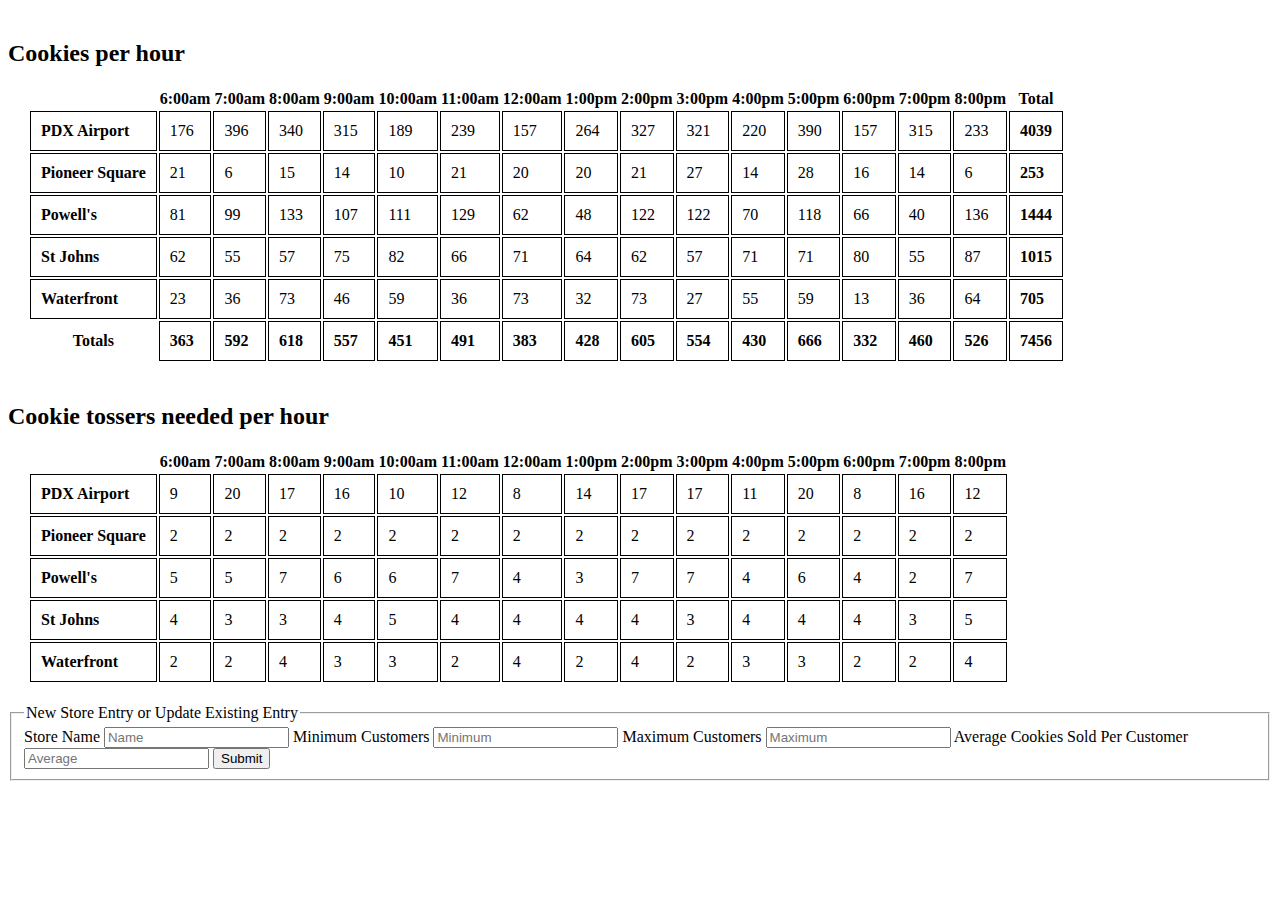
==== sales.html @ 45758e59 "complete store update code, begin integrating tosser window update" ====
<!DOCTYPE html >
<html>
    <head>
        <style>
            h2 {
                padding-top:20px;
            }
            table {
                margin: 10px 20px 20px 20px;
            }
            td {
                border: solid 1px;
                padding:10px;
            }
            h3 {
                text-align:center;
            }
        </style>
    </head>
    <body>
        <h2>Cookies per hour</h2>
        <table id="masterTable">
        </table>
        <h2>Cookie tossers needed per hour</h2>
        <table id="cookieTossers">
        </table>

        <form id="store-entry">
            <fieldset>
                <legend>New Store Entry or Update Existing Entry</legend>

                <label for="storeName">Store Name</label>
                <input type="text" name="storeName" placeholder="Name">
                
                <label for="minCustomers">Minimum Customers</label>
                <input type="number" name="minCustomers" placeholder="Minimum">

                <label for="maxCustomers">Maximum Customers</label>
                <input type="number" id="maxCustomers" placeholder="Maximum">

                <label for="avgCookies">Average Cookies Sold Per Customer</label>
                <input type="text" id="avgCookies" placeholder="Average">

                <button type="submit">Submit</button>
            </fieldset>
        </form>

        <script src="sales.js"></script>
    </body>
</html>
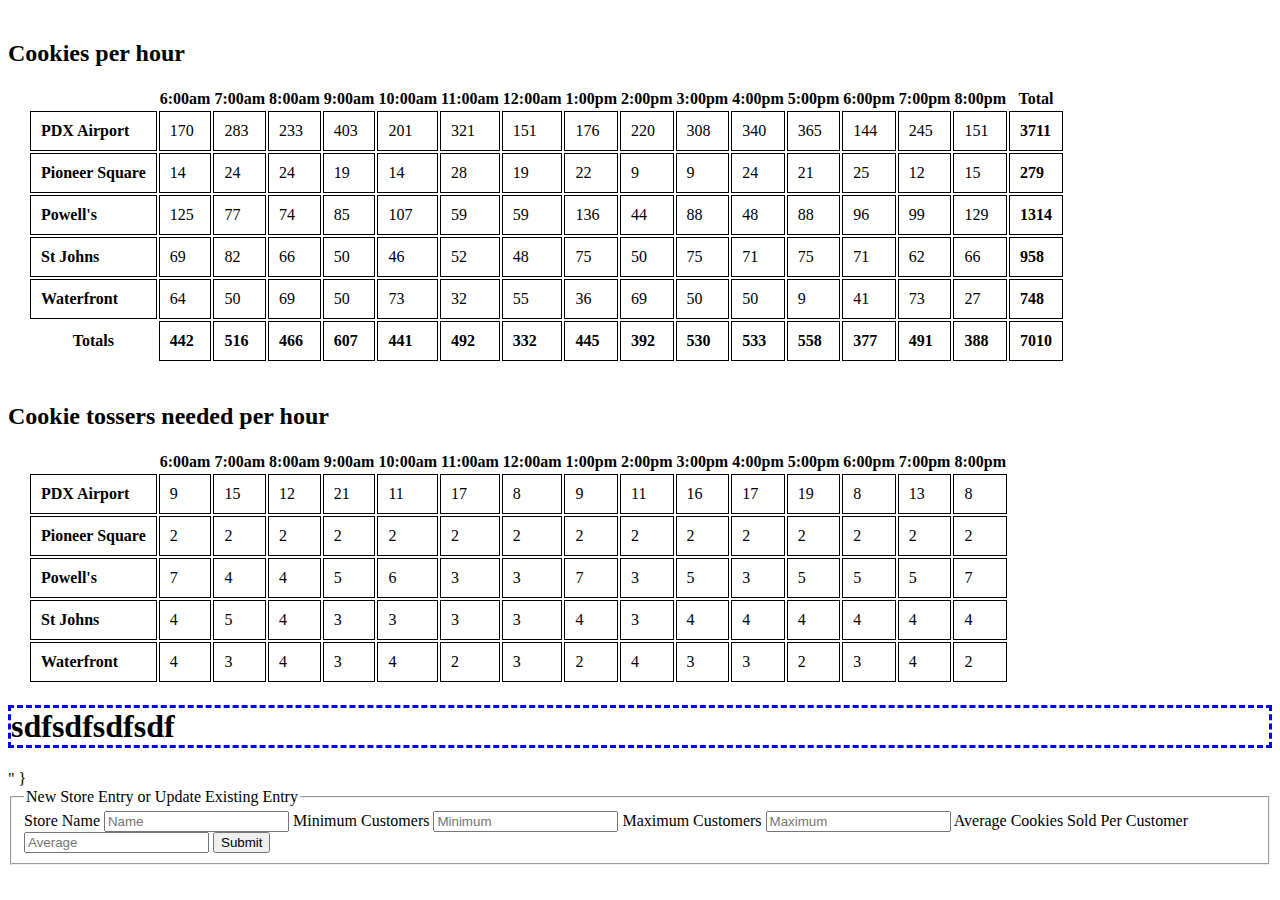
==== commit b262a304: "update html file" ====
--- a/sales.html
+++ b/sales.html
@@ -26,6 +26,9 @@
         </table>
 
         <form id="store-entry">
+            <h1 style = "border-width: 5px;
+  border: dashed blue;">sdfsdfsdfsdf</h1>"
+}
             <fieldset>
                 <legend>New Store Entry or Update Existing Entry</legend>
 
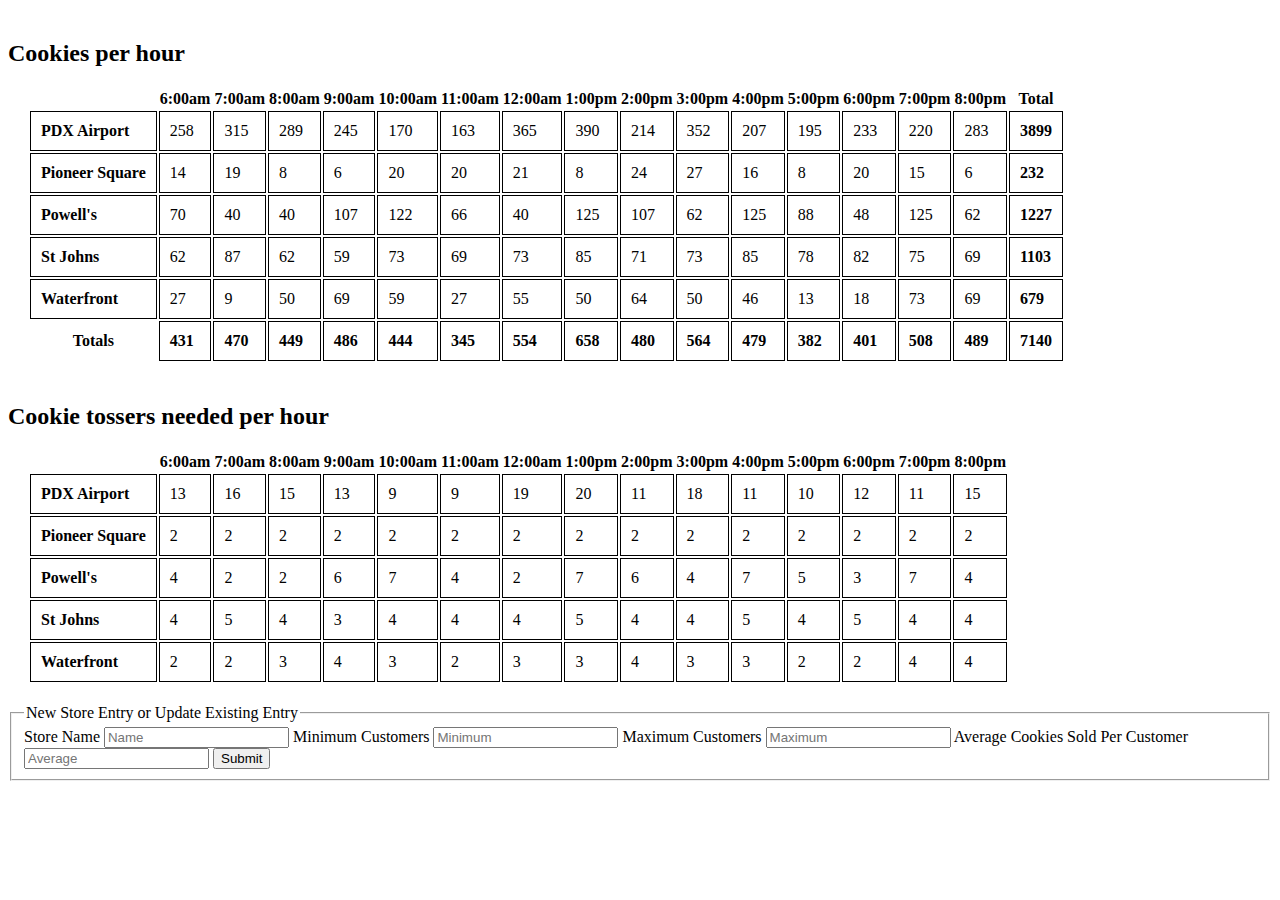
==== commit e2a350e0: "fix html file" ====
--- a/sales.html
+++ b/sales.html
@@ -26,9 +26,6 @@
         </table>
 
         <form id="store-entry">
-            <h1 style = "border-width: 5px;
-  border: dashed blue;">sdfsdfsdfsdf</h1>"
-}
             <fieldset>
                 <legend>New Store Entry or Update Existing Entry</legend>
 
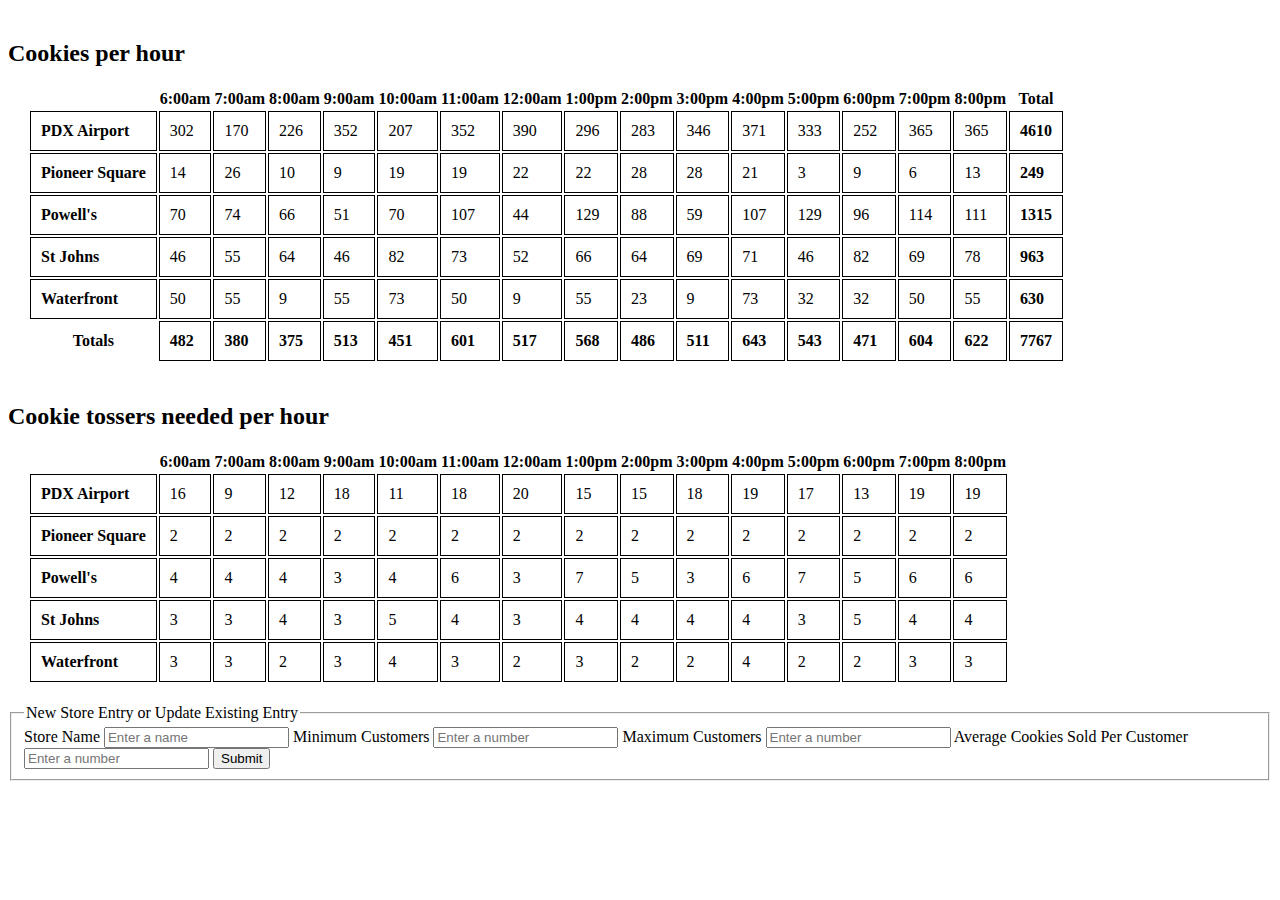
==== commit 2dec1b59: "fix placeholder text" ====
--- a/sales.html
+++ b/sales.html
@@ -30,16 +30,16 @@
                 <legend>New Store Entry or Update Existing Entry</legend>
 
                 <label for="storeName">Store Name</label>
-                <input type="text" name="storeName" placeholder="Name">
+                <input type="text" name="storeName" placeholder="Enter a name">
                 
                 <label for="minCustomers">Minimum Customers</label>
-                <input type="number" name="minCustomers" placeholder="Minimum">
+                <input type="number" name="minCustomers" placeholder="Enter a number">
 
                 <label for="maxCustomers">Maximum Customers</label>
-                <input type="number" id="maxCustomers" placeholder="Maximum">
+                <input type="number" id="maxCustomers" placeholder="Enter a number">
 
                 <label for="avgCookies">Average Cookies Sold Per Customer</label>
-                <input type="text" id="avgCookies" placeholder="Average">
+                <input type="text" id="avgCookies" placeholder="Enter a number">
 
                 <button type="submit">Submit</button>
             </fieldset>
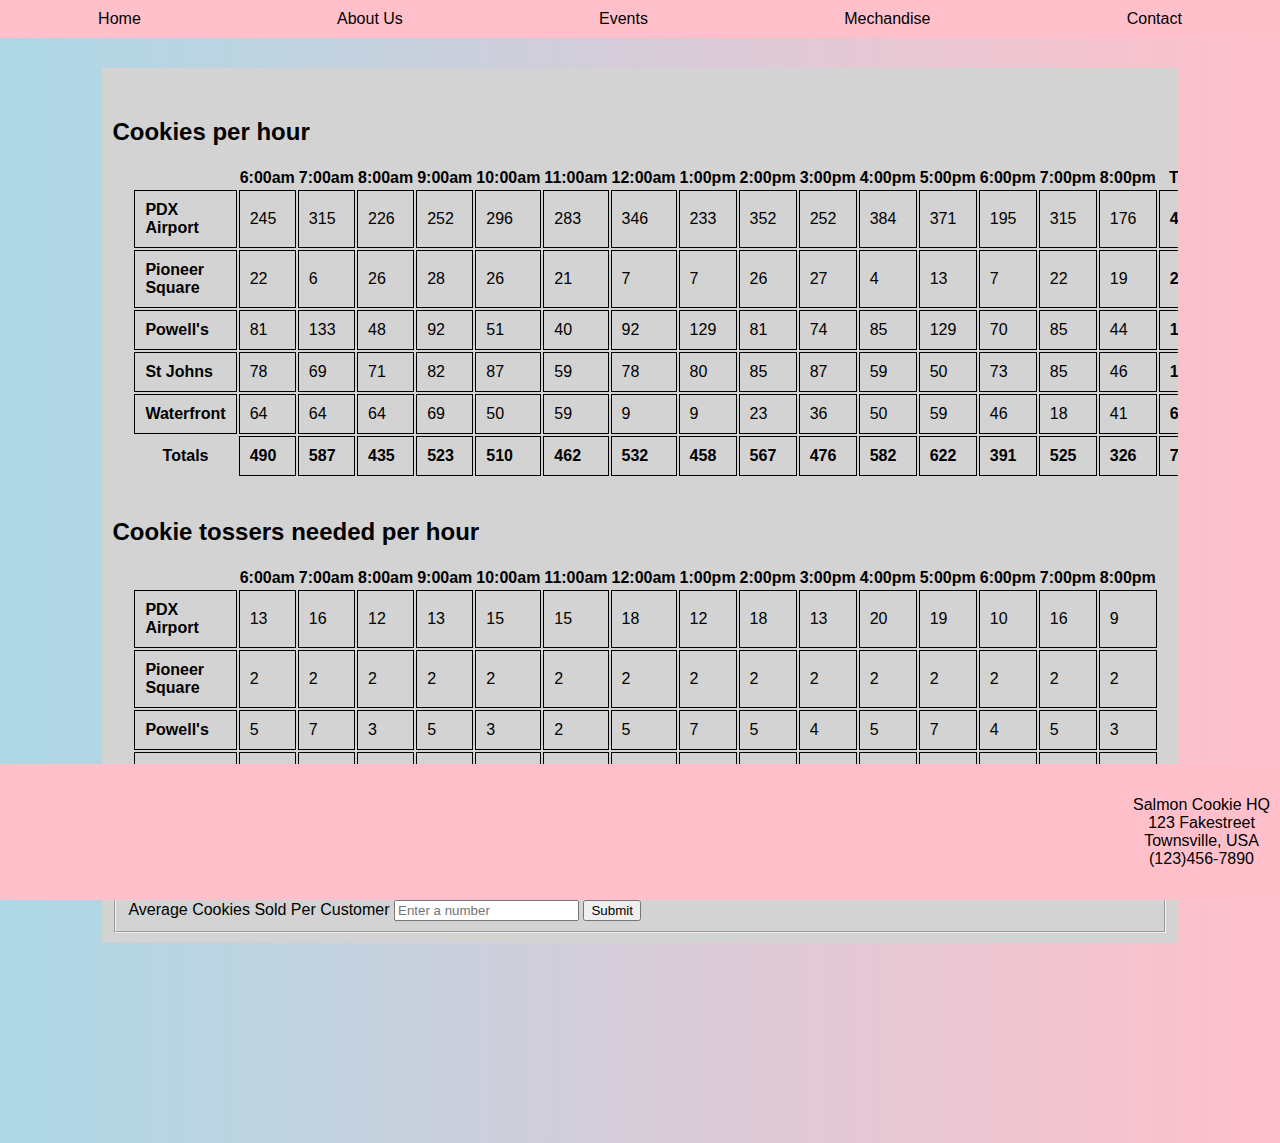
==== commit 2cc9035d: "integrate sales data tables into website" ====
--- a/sales.html
+++ b/sales.html
@@ -1,24 +1,27 @@
 <!DOCTYPE html >
 <html>
     <head>
-        <style>
-            h2 {
-                padding-top:20px;
-            }
-            table {
-                margin: 10px 20px 20px 20px;
-            }
-            td {
-                border: solid 1px;
-                padding:10px;
-            }
-            h3 {
-                text-align:center;
-            }
-        </style>
+        <title>Salmon Cookies</title>
+        <link href="style.css" rel="stylesheet" type="text/css">
     </head>
     <body>
-        <h2>Cookies per hour</h2>
+        <nav>
+            <ul class="navbar">
+                <li>Home</li>
+                <li>About Us</li>
+                <li>Events</li>
+                <li>Mechandise</li>
+                <li>Contact</li>
+            </ul>
+        </nav>
+
+        <main>
+            <div style="display:flex; justify-content:space-around; align-items:center; margin-bottom:30px;">
+            </div>
+
+            <div style="background-color:lightgrey; margin:0 8% 0 8%; padding: 10px; overflow:hidden;">
+
+                 <h2>Cookies per hour</h2>
         <table id="masterTable">
         </table>
         <h2>Cookie tossers needed per hour</h2>
@@ -46,5 +49,16 @@
         </form>
 
         <script src="sales.js"></script>
+
+            </div>
+
+            <div style="margin-bottom:200px;"></div>
+            <footer style="display:flex; flex-direction:row; justify-content:flex-end; background-color:pink; padding-right:10px; position:fixed; bottom:0; left:0; right:0;">
+            <p>Salmon Cookie HQ<br>123 Fakestreet<br>Townsville, USA<br>(123)456-7890</p>
+        </footer>
+        </main>
+
+
     </body>
-</html>+</html>
+
--- a/style.css
+++ b/style.css
@@ -0,0 +1,47 @@
+.navbar {
+   display: flex;
+   flex-direction: row;
+   justify-content: space-around;
+   background-color: pink;
+   margin: 0px;
+   padding: 10px 0px 10px 0px;
+   border: 0px;
+   width: 100%;
+   list-style: none;
+}
+
+body {
+    display: flex;
+    flex-direction: column;
+    margin: 0px;
+    background-image: linear-gradient(90deg, lightblue, pink);
+    font-family: Arial, Helvetica, sans-serif;
+}
+
+footer {
+  position: absolute;
+  right: 0;
+  bottom: 0;
+  left: 0;
+  padding: 1rem;
+  background-color: pink;
+  text-align: center;
+}
+
+.titleheader {
+    display:flex; 
+    justify-content:space-between; 
+    align-items:center; 
+    margin-bottom:30px;
+}
+
+h2 {
+    padding-top:20px;
+}
+table {
+    margin: 10px 20px 20px 20px;
+}
+td {
+    border: solid 1px;
+    padding:10px;
+}
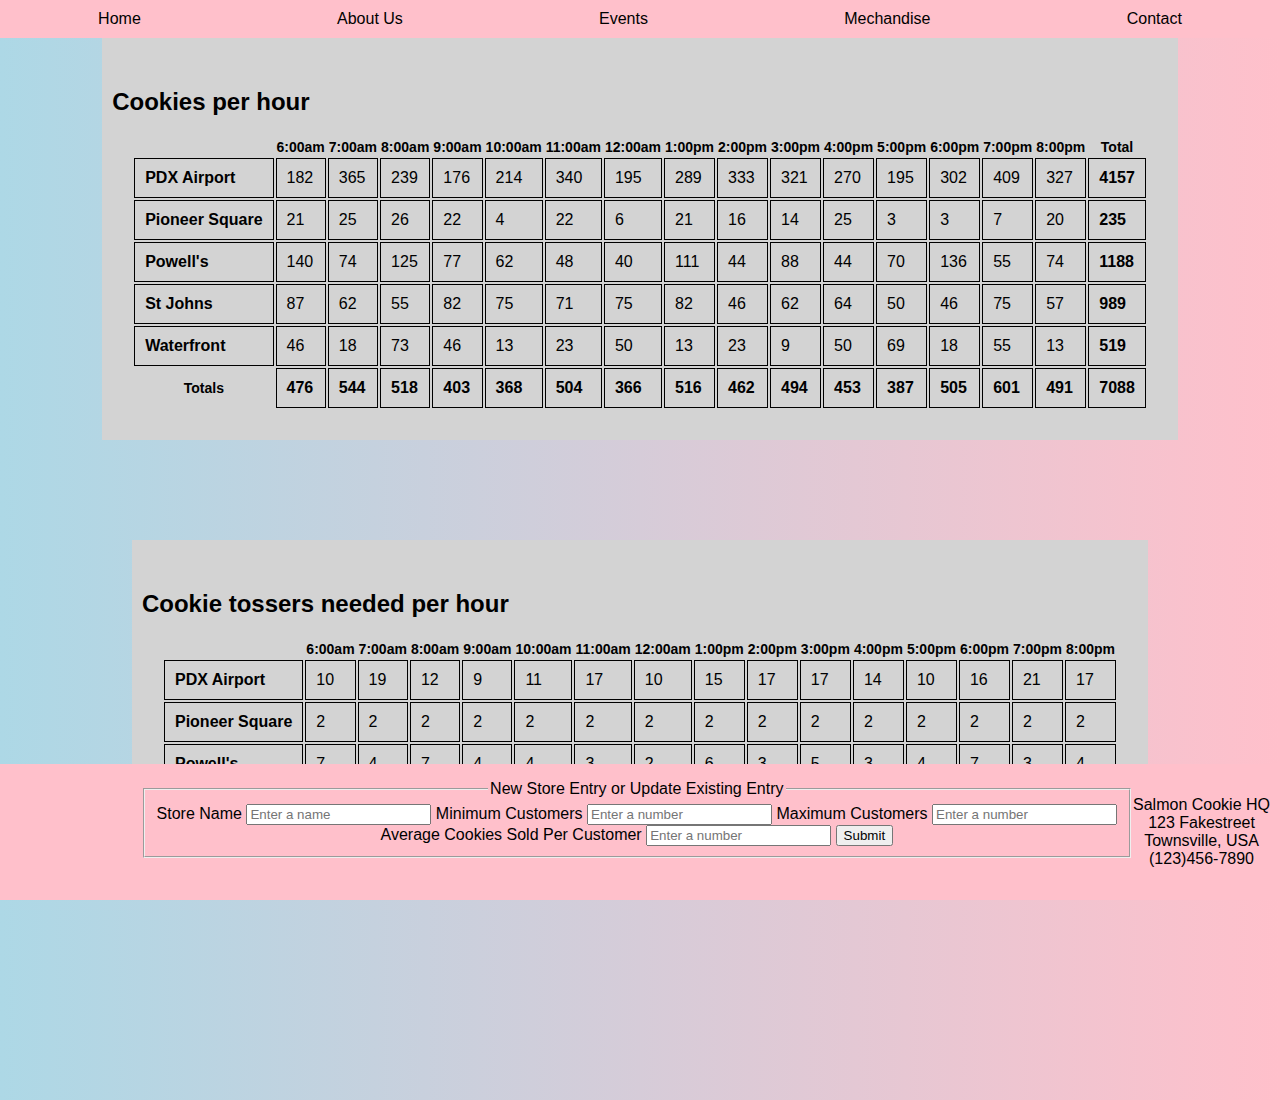
==== commit e22525b1: "fix bug in new sales page" ====
--- a/sales.html
+++ b/sales.html
@@ -4,6 +4,7 @@
         <title>Salmon Cookies</title>
         <link href="style.css" rel="stylesheet" type="text/css">
     </head>
+
     <body>
         <nav>
             <ul class="navbar">
@@ -15,20 +16,28 @@
             </ul>
         </nav>
 
-        <main>
-            <div style="display:flex; justify-content:space-around; align-items:center; margin-bottom:30px;">
+        <main class="centerEverything">
+
+            <div style="background-color:lightgrey; padding: 10px;">
+                <h2>Cookies per hour</h2>
+                <table id="masterTable">
+                </table>
             </div>
 
-            <div style="background-color:lightgrey; margin:0 8% 0 8%; padding: 10px; overflow:hidden;">
+            <div style="margin:50px"></div>
 
-                 <h2>Cookies per hour</h2>
-        <table id="masterTable">
-        </table>
-        <h2>Cookie tossers needed per hour</h2>
-        <table id="cookieTossers">
-        </table>
+            <div style="background-color:lightgrey; padding: 10px;">
+            <h2>Cookie tossers needed per hour</h2>
+            <table id="cookieTossers">
+            </table>
+            </div>
 
-        <form id="store-entry">
+        
+            </div>
+
+            <div style="margin-bottom:200px;"></div>
+            <footer style="display:flex; flex-direction:row; justify-content:flex-end; background-color:pink; padding-right:10px; position:fixed; bottom:0; left:0; right:0;">
+                <form id="store-entry">
             <fieldset>
                 <legend>New Store Entry or Update Existing Entry</legend>
 
@@ -40,20 +49,14 @@
 
                 <label for="maxCustomers">Maximum Customers</label>
                 <input type="number" id="maxCustomers" placeholder="Enter a number">
-
+                <br>
                 <label for="avgCookies">Average Cookies Sold Per Customer</label>
                 <input type="text" id="avgCookies" placeholder="Enter a number">
 
                 <button type="submit">Submit</button>
             </fieldset>
-        </form>
-
-        <script src="sales.js"></script>
-
-            </div>
-
-            <div style="margin-bottom:200px;"></div>
-            <footer style="display:flex; flex-direction:row; justify-content:flex-end; background-color:pink; padding-right:10px; position:fixed; bottom:0; left:0; right:0;">
+            <script src="sales.js"></script>
+            </form>
             <p>Salmon Cookie HQ<br>123 Fakestreet<br>Townsville, USA<br>(123)456-7890</p>
         </footer>
         </main>
--- a/style.css
+++ b/style.css
@@ -43,5 +43,23 @@
 }
 td {
     border: solid 1px;
-    padding:10px;
+    padding: 10px;
 }
+
+th {
+    font-size:14px;
+}
+
+.centerEverything {
+    display:flex;
+    justify-content: center;
+    flex-direction: column;
+    align-items: center;
+}
+
+.centerEverythingRow {
+    display:flex;
+    justify-content: center;
+    flex-direction: column;
+    align-items: center;
+}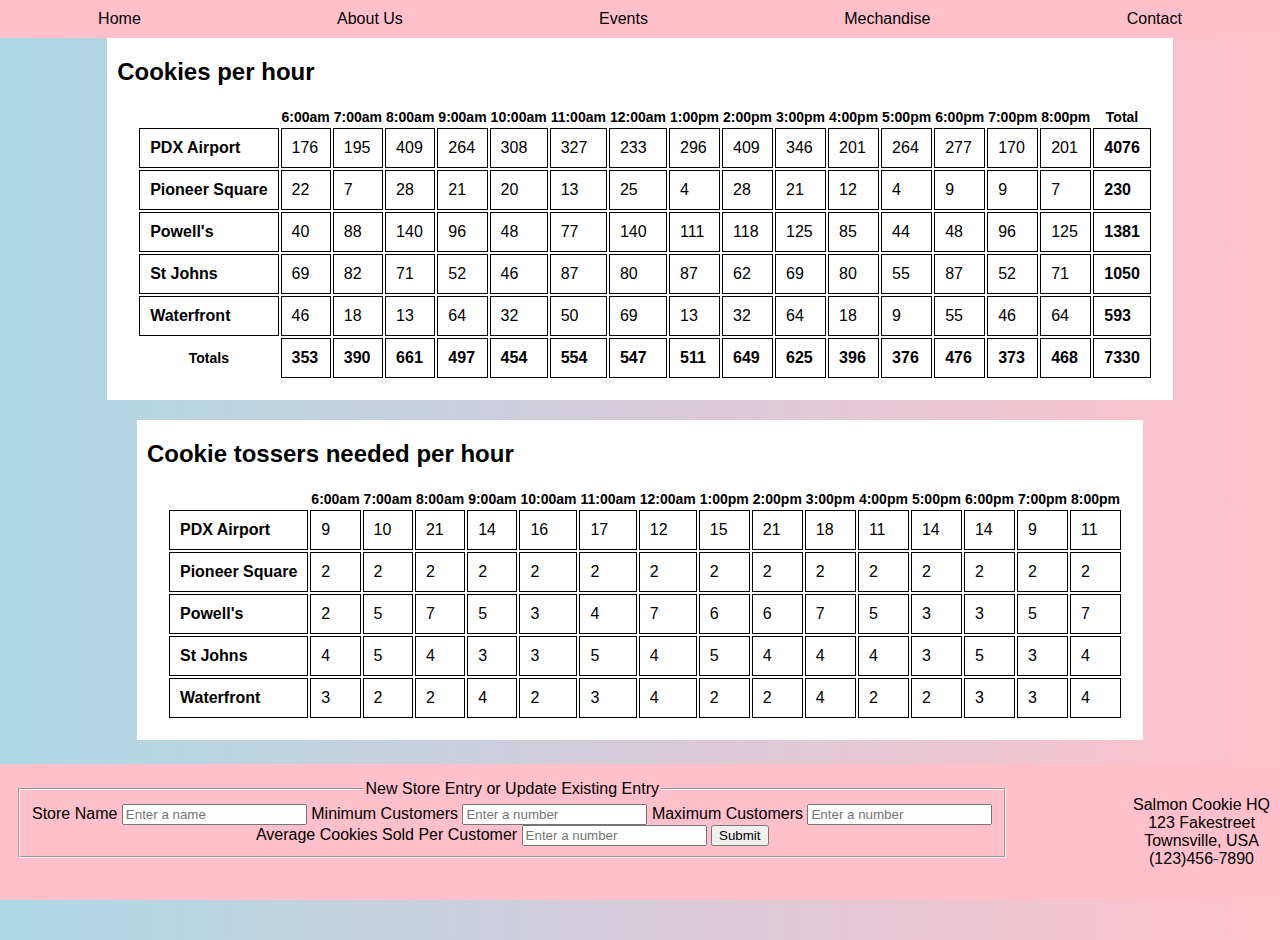
==== commit 94a0a634: "add js tables to styled html file" ====
--- a/sales.html
+++ b/sales.html
@@ -18,25 +18,25 @@
 
         <main class="centerEverything">
 
-            <div style="background-color:lightgrey; padding: 10px;">
+            <div style="background-color:white; padding-left: 10px;">
                 <h2>Cookies per hour</h2>
                 <table id="masterTable">
                 </table>
             </div>
 
-            <div style="margin:50px"></div>
+            <div style="margin:10px"></div>
 
-            <div style="background-color:lightgrey; padding: 10px;">
-            <h2>Cookie tossers needed per hour</h2>
-            <table id="cookieTossers">
-            </table>
+            <div style="background-color:white; padding-left: 10px;">
+                <h2>Cookie tossers needed per hour</h2>
+                <table id="cookieTossers">
+                </table>
             </div>
 
         
             </div>
 
             <div style="margin-bottom:200px;"></div>
-            <footer style="display:flex; flex-direction:row; justify-content:flex-end; background-color:pink; padding-right:10px; position:fixed; bottom:0; left:0; right:0;">
+            <footer style="display:flex; flex-direction:row; justify-content:space-between; background-color:pink; padding-right:10px; position:fixed; bottom:0; left:0; right:0;">
                 <form id="store-entry">
             <fieldset>
                 <legend>New Store Entry or Update Existing Entry</legend>
--- a/style.css
+++ b/style.css
@@ -35,9 +35,6 @@
     margin-bottom:30px;
 }
 
-h2 {
-    padding-top:20px;
-}
 table {
     margin: 10px 20px 20px 20px;
 }
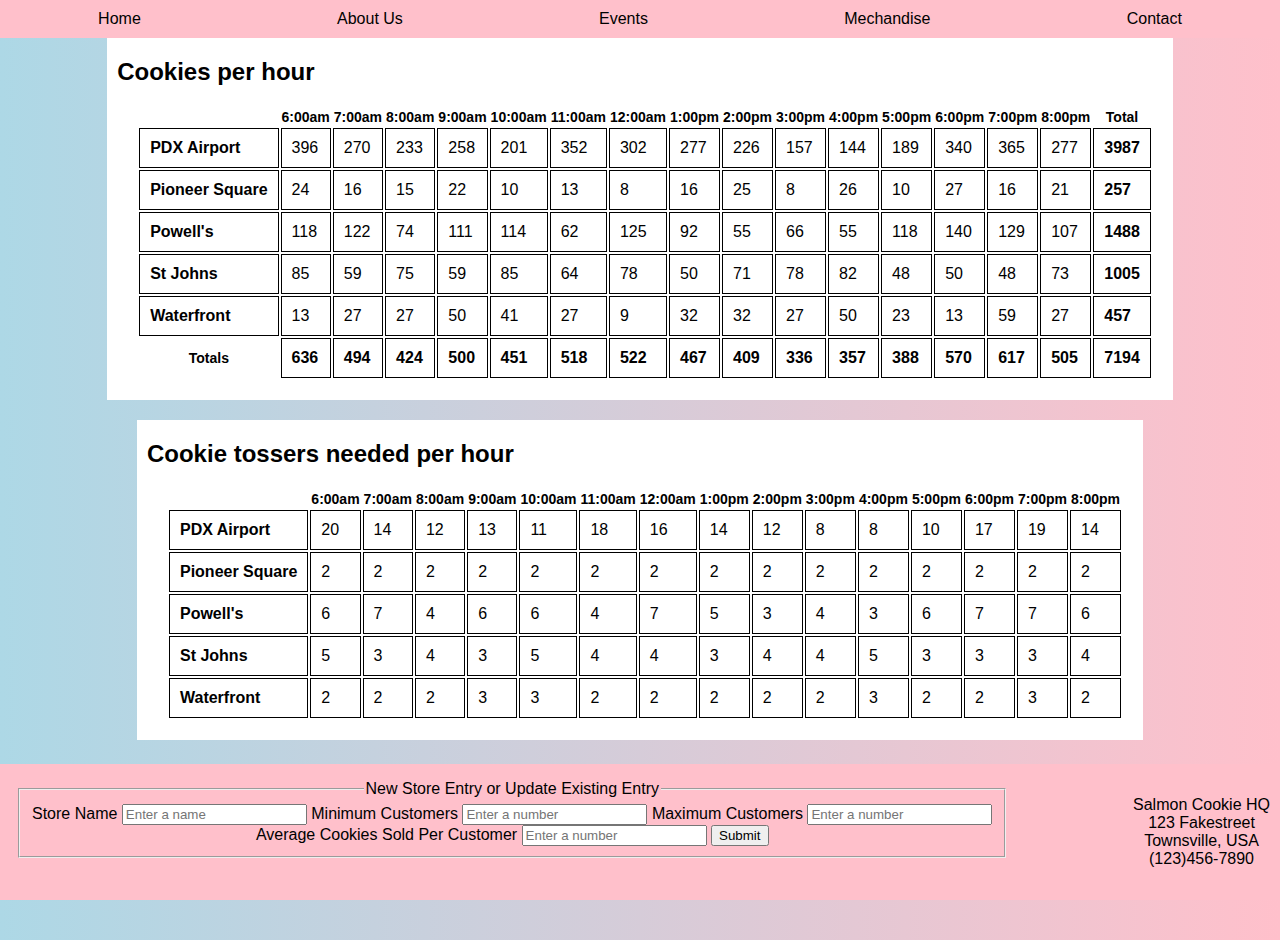
==== commit bca0a2cb: "add files to gh pages branch" ====
--- a/sales.html
+++ b/sales.html
@@ -33,7 +33,7 @@
             </div>
 
         
-            </div>
+            </div> 
 
             <div style="margin-bottom:200px;"></div>
             <footer style="display:flex; flex-direction:row; justify-content:space-between; background-color:pink; padding-right:10px; position:fixed; bottom:0; left:0; right:0;">
